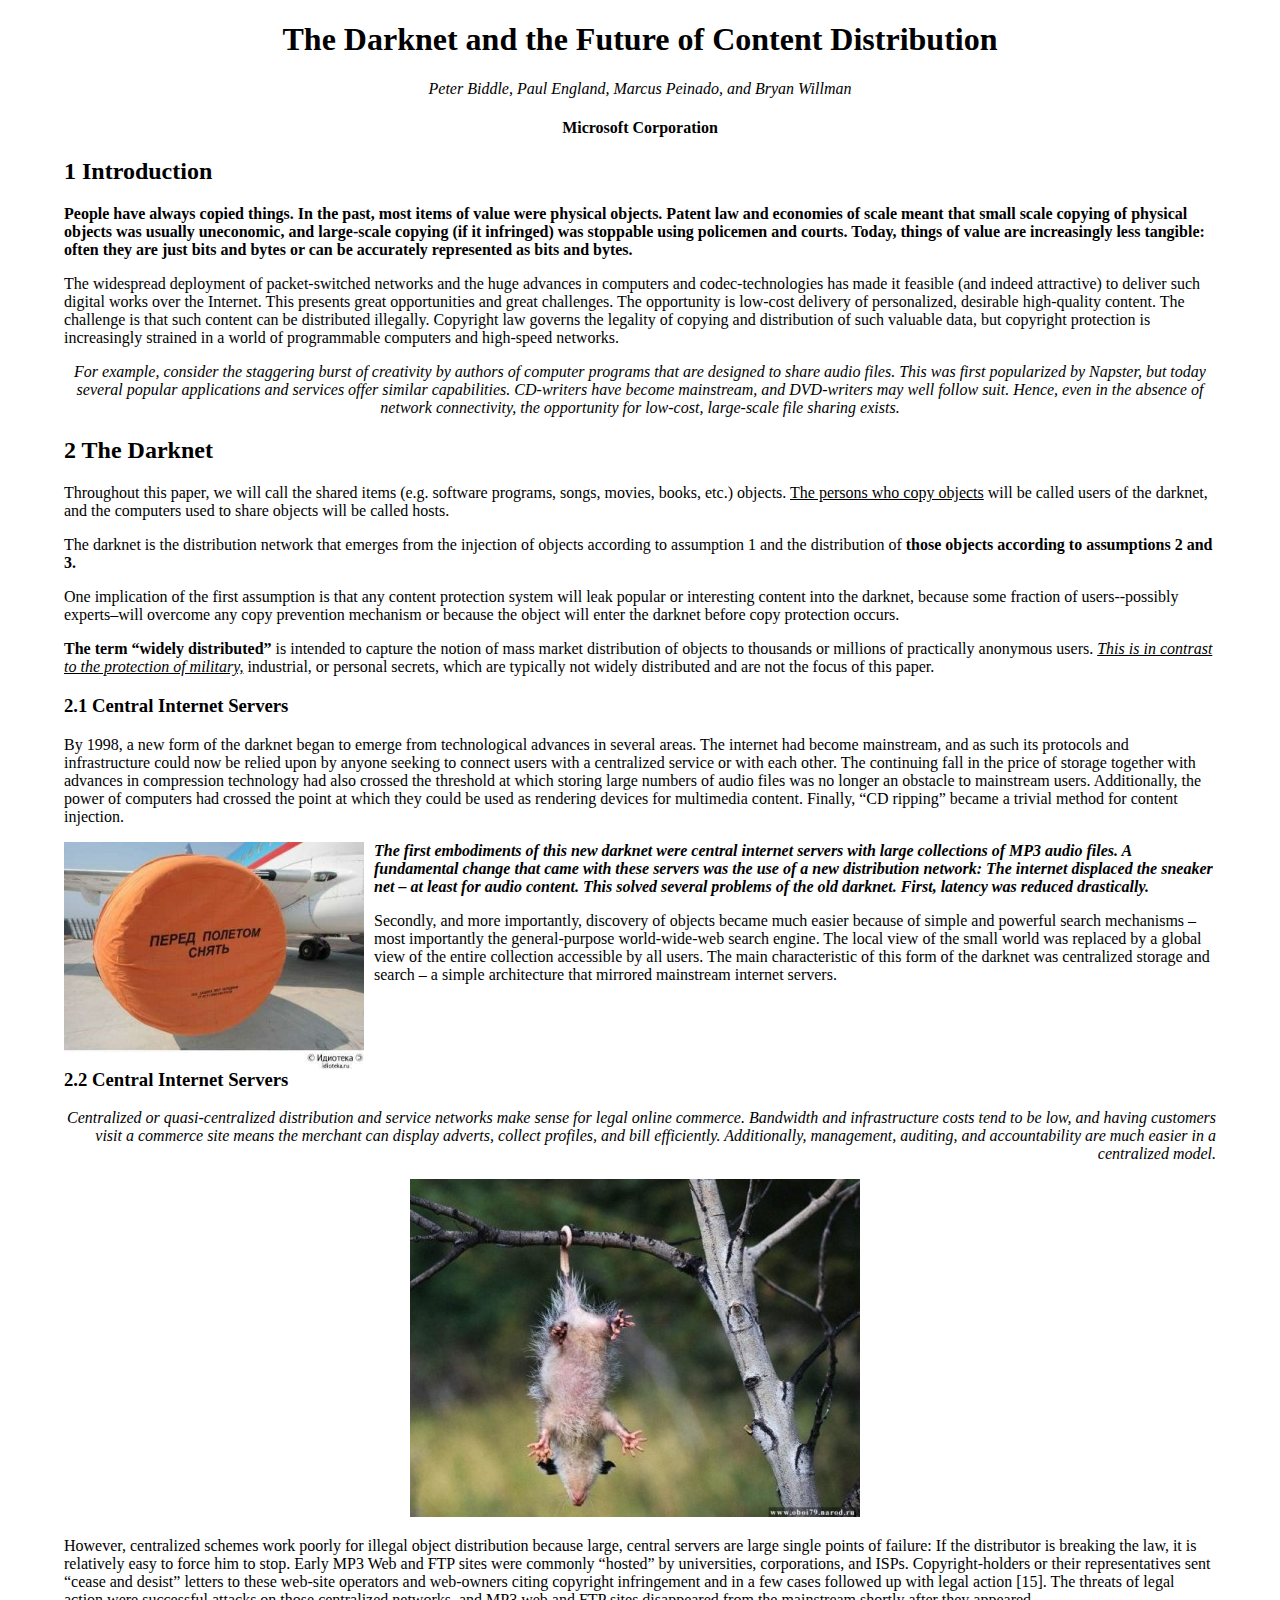
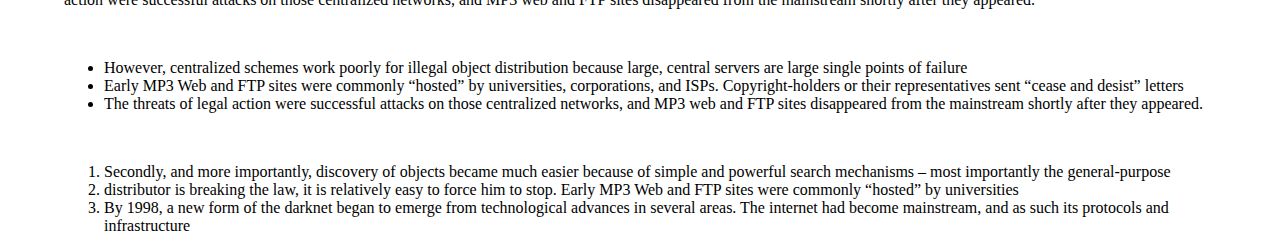
==== homework_00/hw00.html @ 5d2d0ff4 "inital commit" ====
<!DOCTYPE html>
<html lang="en">
<head>
    <meta charset="UTF-8">
    <title>The Darknet and the Future of Content Distribution</title>
    <style>
        .center {
            text-align: center;
        }
        span {
            text-decoration: underline;
        }
        img {
            margin-right: 10px;
        }
    </style>
</head>
<body style="width: 90%; margin: auto;">
    <h1 class="center">The Darknet and the Future of Content Distribution</h1>
    <address class="center">Peter Biddle, Paul England, Marcus Peinado, and Bryan Willman</address>
    <h4 class="center">Microsoft Corporation</h4>
    <h2>1 Introduction</h2>
        <p><strong>People have always copied things. In the past, most items of value were physical objects.  Patent law and economies of scale meant that small scale copying of physical objects was usually uneconomic, and large-scale copying (if it infringed) was stoppable using policemen and courts.  Today, things of value are increasingly less tangible: often they are just bits and bytes or can be accurately represented as bits and bytes.</strong></p>
        <p>The widespread deployment of packet-switched networks and the huge advances in computers and codec-technologies has made it feasible (and indeed attractive) to deliver such digital works over the Internet.  This presents great opportunities and great challenges.  The opportunity is low-cost delivery of personalized, desirable high-quality content.  The challenge is that such content can be distributed illegally.  Copyright law governs the legality of copying and distribution of such valuable data, but copyright protection is increasingly strained in a world of programmable computers and high-speed networks.</p>
        <p class="center"><em>For example, consider the staggering burst of creativity by authors of computer programs that are designed to share audio files.  This was first popularized by Napster, but today several popular applications and services offer similar capabilities.  CD-writers have become mainstream, and DVD-writers may well follow suit.  Hence, even in the absence of network connectivity, the opportunity for low-cost, large-scale file sharing exists.</em></p>
    <h2>2 The Darknet</h2>
        <p>Throughout this paper, we will call the shared items (e.g. software programs, songs, movies, books, etc.) objects. <span>The persons who copy objects</span> will be called users of the darknet, and the computers used to share objects will be called hosts.</p>
        <p>The darknet is the distribution network that emerges from the injection of objects according to assumption 1 and the distribution of <strong>those objects according to assumptions 2 and 3.</strong></p>
        <p>One implication of the first assumption is that any content protection system will leak popular or interesting content into the darknet, because some fraction of users--possibly experts–will overcome any copy prevention mechanism or because the object will enter the darknet before copy protection occurs. </p>
        <p><strong>The term “widely distributed”</strong> is intended to capture the notion of mass market distribution of objects to thousands or millions of practically anonymous users. <span><em>This is in contrast to the protection of military,</em></span> industrial, or personal secrets, which are typically not widely distributed and are not the focus of this paper.</p>
    <h3>2.1 Central Internet Servers</h3>
        <p>By 1998, a new form of the darknet began to emerge from technological advances in several areas. The internet had become mainstream, and as such its protocols and infrastructure could now be relied upon by anyone seeking to connect users with a centralized service or with each other. The continuing fall in the price of storage together with advances in compression technology had also crossed the threshold at which storing large numbers of audio files was no longer an obstacle to mainstream users. Additionally, the power of computers had crossed the point at which they could be used as rendering devices for multimedia content. Finally, “CD ripping” became a trivial method for content injection.</p>
        <p><img style="float:left;" src="img/1.jpg" alt="Warning" width="300" height="227"><strong><em>The first embodiments of this new darknet were central internet servers with large collections of MP3 audio files. A fundamental change that came with these servers was the use of a new distribution network: The internet displaced the sneaker net – at least for audio content. This solved several problems of the old darknet.  First, latency was reduced drastically.</em></strong> </p>
        <p>Secondly, and more importantly, discovery of objects became much easier because of simple and powerful search mechanisms – most importantly the general-purpose world-wide-web search engine. The local view of the small world was replaced by a global view of the entire collection accessible by all users. The main characteristic of this form of the darknet was centralized storage and search – a simple architecture that mirrored mainstream internet servers.</p>
    <h3 style="clear: left;">2.2 Central Internet Servers</h3>
        <p style="text-align: right;"><em>Centralized or quasi-centralized distribution and service networks make sense for legal online commerce.  Bandwidth and infrastructure costs tend to be low, and having customers visit a commerce site means the merchant can display adverts, collect profiles, and bill efficiently.  Additionally, management, auditing, and accountability are much easier in a centralized model.</em></p>
        <div class="center">
            <img src="img/2.jpg" alt="Possum" width="450" height="338">
        </div>
        <p>However, centralized schemes work poorly for illegal object distribution because large, central servers are large single points of failure: If the distributor is breaking the law, it is relatively easy to force him to stop.  Early MP3 Web and FTP sites were commonly “hosted” by universities, corporations, and ISPs.  Copyright-holders or their representatives sent “cease and desist” letters to these web-site operators and web-owners citing copyright infringement and in a few cases followed up with legal action [15].  The threats of legal action were successful attacks on those centralized networks, and MP3 web and FTP sites disappeared from the mainstream shortly after they appeared.</p>
    <br>
    <ul>
        <li>However, centralized schemes work poorly for illegal object distribution because large, central servers are large single points of failure</li>
        <li>Early MP3 Web and FTP sites were commonly “hosted” by universities, corporations, and ISPs.  Copyright-holders or their representatives sent “cease and desist” letters</li>
        <li>The threats of legal action were successful attacks on those centralized networks, and MP3 web and FTP sites disappeared from the mainstream shortly after they appeared.</li>
    </ul>
    <br>
    <ol>
        <li>Secondly, and more importantly, discovery of objects became much easier because of simple and powerful search mechanisms – most importantly the general-purpose</li>
        <li>distributor is breaking the law, it is relatively easy to force him to stop.  Early MP3 Web and FTP sites were commonly “hosted” by universities</li>
        <li>By 1998, a new form of the darknet began to emerge from technological advances in several areas. The internet had become mainstream, and as such its protocols and infrastructure</li>
    </ol>
</body>
</html>
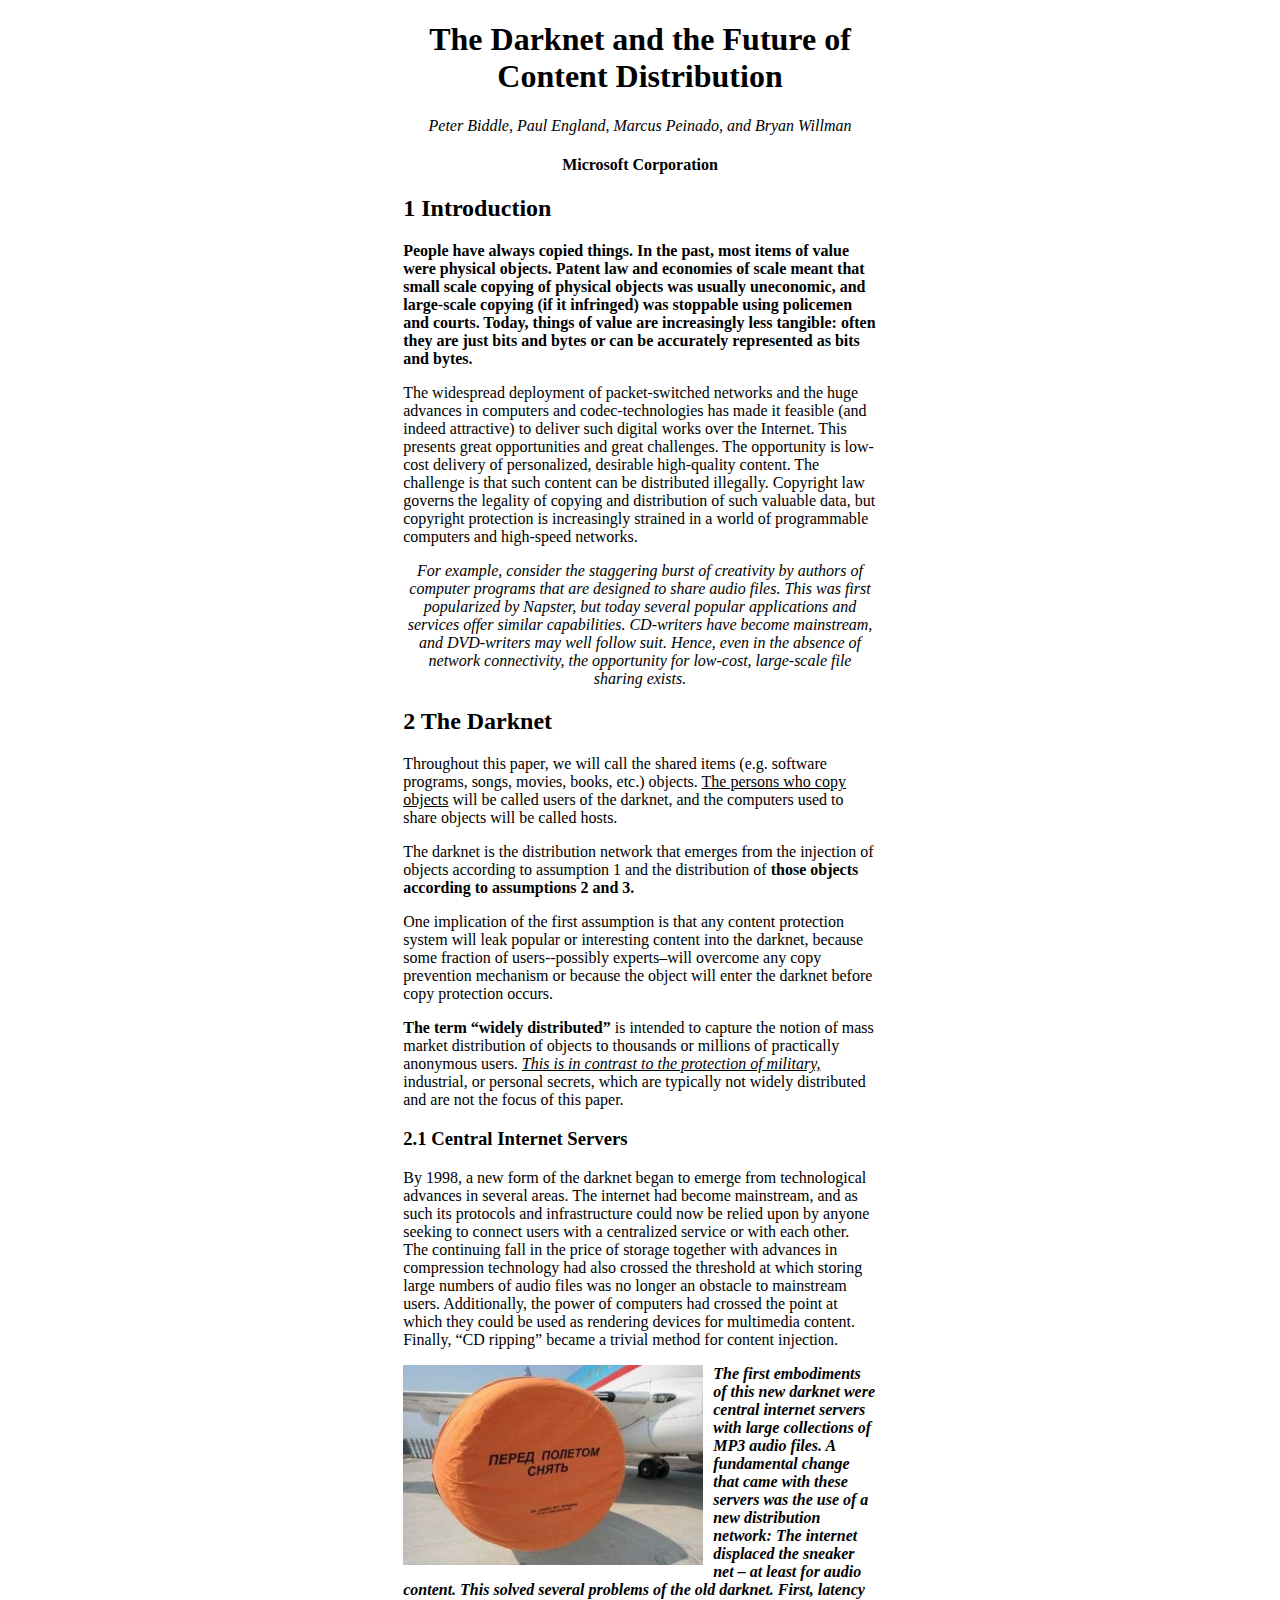
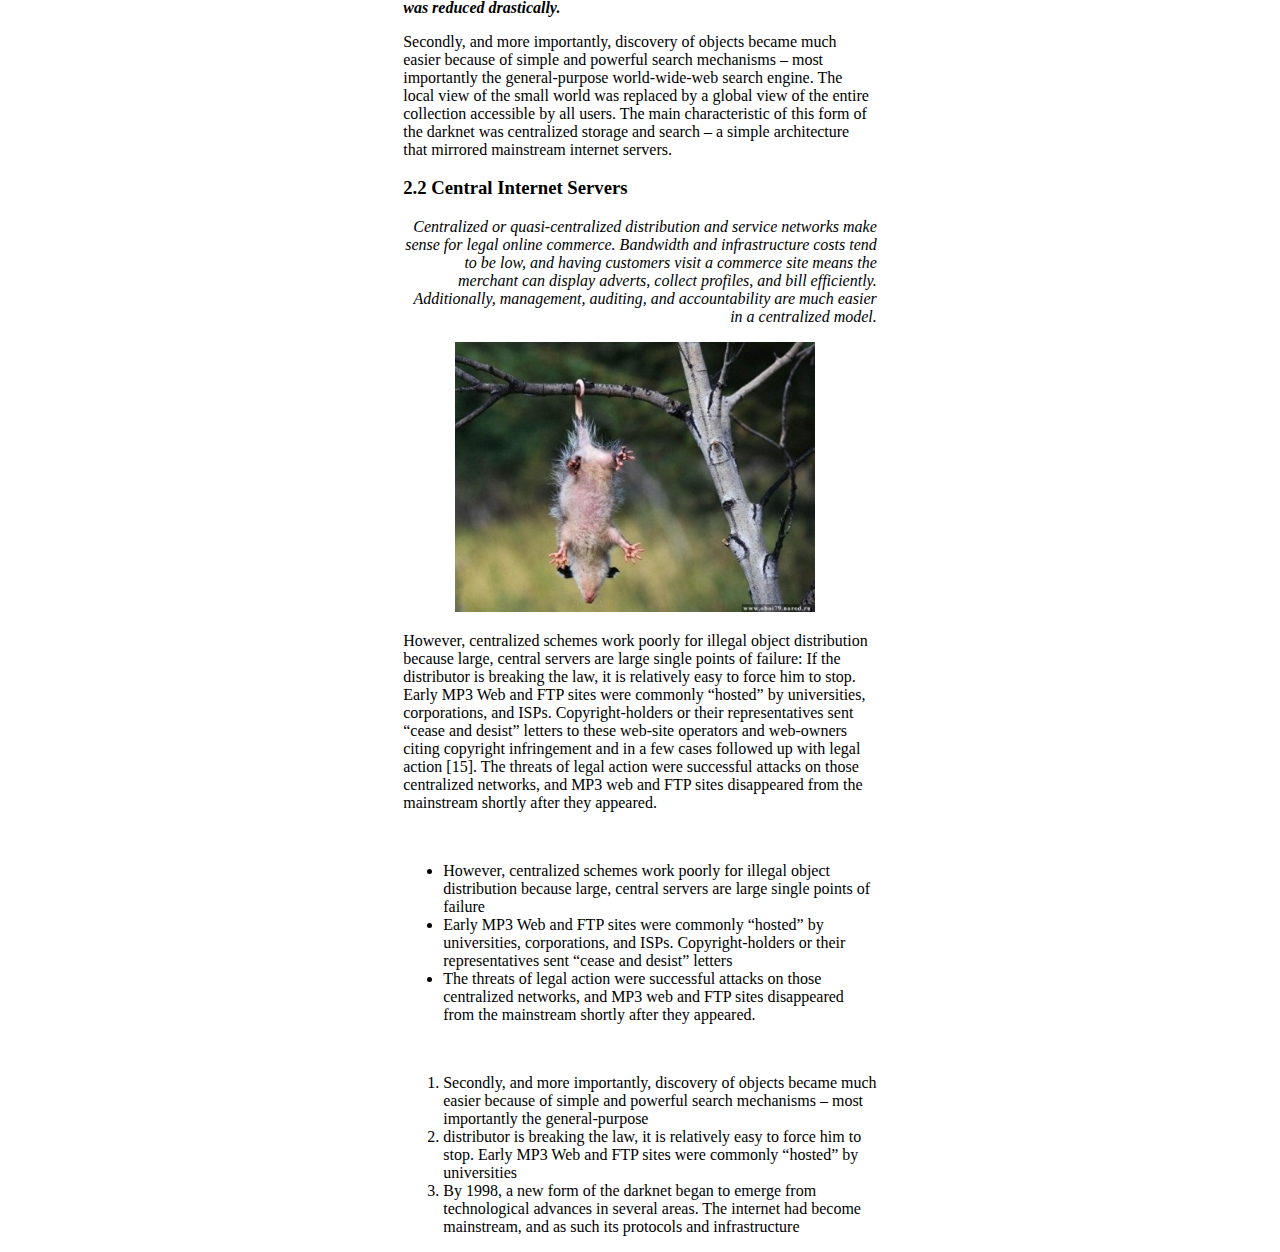
==== commit 0f426a3e: "2nd commit" ====
--- a/homework_00/hw00.html
+++ b/homework_00/hw00.html
@@ -15,7 +15,7 @@
         }
     </style>
 </head>
-<body style="width: 90%; margin: auto;">
+<body style="width: 37%; margin: auto;">
     <h1 class="center">The Darknet and the Future of Content Distribution</h1>
     <address class="center">Peter Biddle, Paul England, Marcus Peinado, and Bryan Willman</address>
     <h4 class="center">Microsoft Corporation</h4>
@@ -30,12 +30,12 @@
         <p><strong>The term “widely distributed”</strong> is intended to capture the notion of mass market distribution of objects to thousands or millions of practically anonymous users. <span><em>This is in contrast to the protection of military,</em></span> industrial, or personal secrets, which are typically not widely distributed and are not the focus of this paper.</p>
     <h3>2.1 Central Internet Servers</h3>
         <p>By 1998, a new form of the darknet began to emerge from technological advances in several areas. The internet had become mainstream, and as such its protocols and infrastructure could now be relied upon by anyone seeking to connect users with a centralized service or with each other. The continuing fall in the price of storage together with advances in compression technology had also crossed the threshold at which storing large numbers of audio files was no longer an obstacle to mainstream users. Additionally, the power of computers had crossed the point at which they could be used as rendering devices for multimedia content. Finally, “CD ripping” became a trivial method for content injection.</p>
-        <p><img style="float:left;" src="img/1.jpg" alt="Warning" width="300" height="227"><strong><em>The first embodiments of this new darknet were central internet servers with large collections of MP3 audio files. A fundamental change that came with these servers was the use of a new distribution network: The internet displaced the sneaker net – at least for audio content. This solved several problems of the old darknet.  First, latency was reduced drastically.</em></strong> </p>
+        <p><img style="float:left;" src="img/1.jpg" alt="Warning" width="300px" height="200px"><strong><em>The first embodiments of this new darknet were central internet servers with large collections of MP3 audio files. A fundamental change that came with these servers was the use of a new distribution network: The internet displaced the sneaker net – at least for audio content. This solved several problems of the old darknet.  First, latency was reduced drastically.</em></strong> </p>
         <p>Secondly, and more importantly, discovery of objects became much easier because of simple and powerful search mechanisms – most importantly the general-purpose world-wide-web search engine. The local view of the small world was replaced by a global view of the entire collection accessible by all users. The main characteristic of this form of the darknet was centralized storage and search – a simple architecture that mirrored mainstream internet servers.</p>
     <h3 style="clear: left;">2.2 Central Internet Servers</h3>
         <p style="text-align: right;"><em>Centralized or quasi-centralized distribution and service networks make sense for legal online commerce.  Bandwidth and infrastructure costs tend to be low, and having customers visit a commerce site means the merchant can display adverts, collect profiles, and bill efficiently.  Additionally, management, auditing, and accountability are much easier in a centralized model.</em></p>
         <div class="center">
-            <img src="img/2.jpg" alt="Possum" width="450" height="338">
+            <img src="img/2.jpg" alt="Possum" width="360px" height="270px">
         </div>
         <p>However, centralized schemes work poorly for illegal object distribution because large, central servers are large single points of failure: If the distributor is breaking the law, it is relatively easy to force him to stop.  Early MP3 Web and FTP sites were commonly “hosted” by universities, corporations, and ISPs.  Copyright-holders or their representatives sent “cease and desist” letters to these web-site operators and web-owners citing copyright infringement and in a few cases followed up with legal action [15].  The threats of legal action were successful attacks on those centralized networks, and MP3 web and FTP sites disappeared from the mainstream shortly after they appeared.</p>
     <br>
